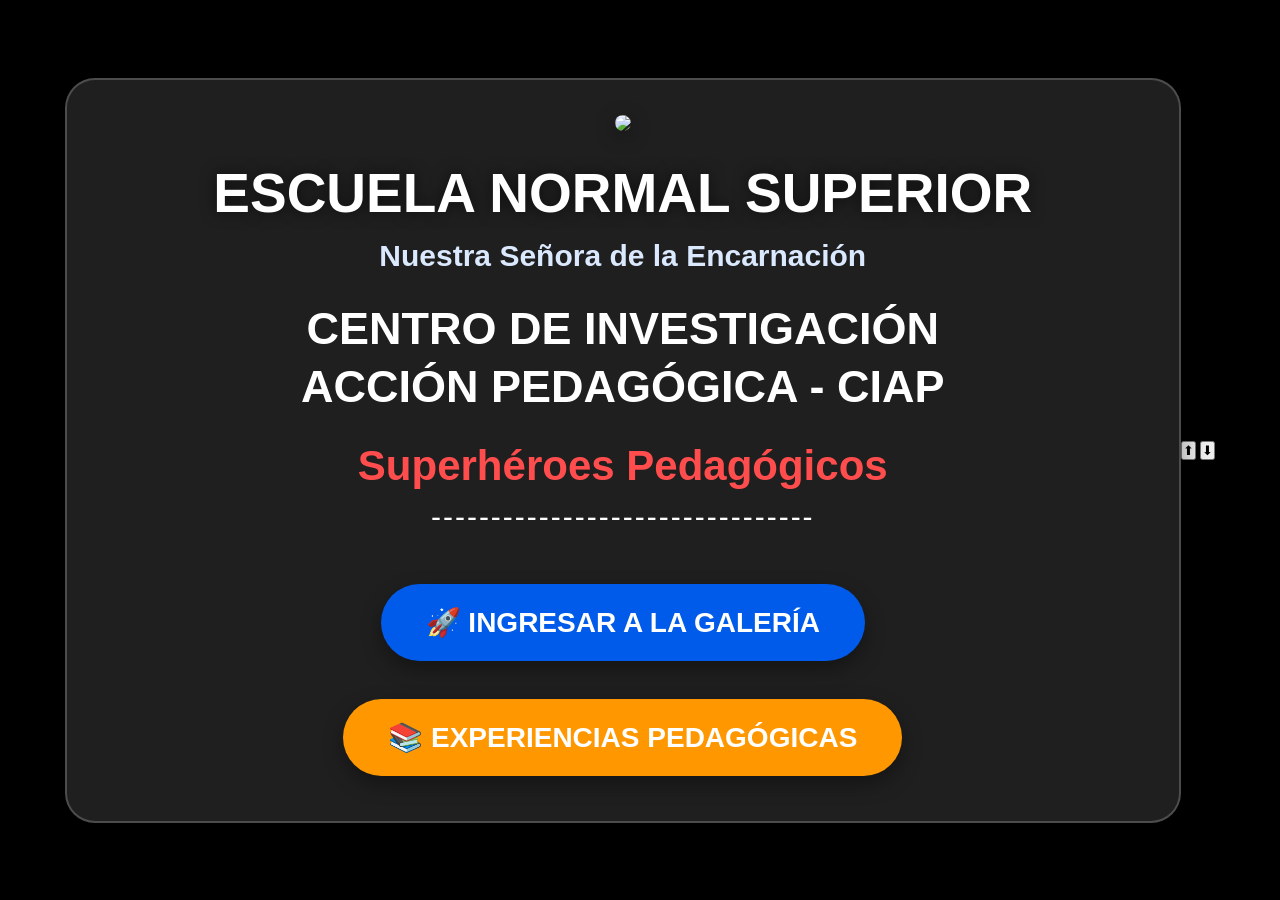
==== Zulma/index.html @ ff39f811 "Boton de subir" ====
<!DOCTYPE html>
<html lang="es">
<head>
<meta charset="UTF-8">
<meta name="viewport" content="width=device-width, initial-scale=1.0">

<title>CIAP - Superhéroes Pedagógicos</title>

<link rel="stylesheet" href="principal.css">

</head>
<body>

<div class="overlay">

    <!-- ESCUDO -->
    <img class="escudo" 
src="https://lh3.googleusercontent.com/d/1uw8sAKzs5hloNkuFIy9OmRKCK39hEZi2">

    <!-- CONTENIDO -->
    <div class="contenido">

        <h1>ESCUELA NORMAL SUPERIOR</h1>

        <h2>Nuestra Señora de la Encarnación</h2>

        <h3>
            CENTRO DE INVESTIGACIÓN <br>
            ACCIÓN PEDAGÓGICA - CIAP
        </h3>

        <p class="super">
            Superhéroes Pedagógicos
        </p>

        <p class="casita">
            --------------------------------
        </p>

        <!-- BOTÓN -->
        <a href="galeria.html" class="boton">
            🚀 INGRESAR A LA GALERÍA
       </a>  
        <br><br>

        <a href="experiencias.html" class="boton boton2">
        📚 EXPERIENCIAS PEDAGÓGICAS
            
       </a>

    </div>

</div>
<!-- BOTONES SUBIR Y BAJAR -->

<div class="botones-scroll">

    <button onclick="window.scrollTo({
        top:0,
        behavior:'smooth'
    })">
        ⬆
    </button>

    <button onclick="window.scrollTo({
        top:document.body.scrollHeight,
        behavior:'smooth'
    })">
        ⬇
    </button>

</div>
</body>
</html>
---- Zulma/principal.css ----
*{
    margin:0;
    padding:0;
    box-sizing:border-box;
    font-family:Arial, sans-serif;
}

body{

    min-height:100vh;

    padding:40px 20px;

    background-image:
    linear-gradient(rgba(0,0,0,0.55),
    rgba(0,0,0,0.55)),
    url("https://lh3.googleusercontent.com/d/1m2TNf2Zw0LyQ4OC9rk06dUzEHOG4fdyJ");

    background-size:cover;

    background-position:center top;

    background-repeat:no-repeat;

    background-attachment:fixed;

    background-color:#000;

    display:flex;

    justify-content:center;

    align-items:center;
}

/* CONTENEDOR PRINCIPAL */

.overlay{

    width:90%;

    max-width:1200px;

    background:rgba(255,255,255,0.12);

    backdrop-filter:blur(8px);

    border-radius:30px;

    padding:35px;

    text-align:center;

    border:2px solid rgba(255,255,255,0.2);

    box-shadow:0 10px 30px rgba(0,0,0,0.4);

    animation:aparecer 1s ease;
}

/* ESCUDO */

.escudo{

    width:140px;

    margin-bottom:25px;

    border-radius:20px;

    box-shadow:0 5px 20px rgba(0,0,0,0.4);
}

/* TEXTOS */

h1{

    color:white;

    font-size:55px;

    font-weight:bold;

    margin-bottom:10px;

    text-shadow:0 0 15px rgba(0,0,0,0.6);

    line-height:1.2;
}

h2{

    color:#dbe9ff;

    font-size:30px;

    margin-bottom:25px;

    line-height:1.3;
}

h3{

    color:#ffffff;

    font-size:45px;

    line-height:1.3;

    margin-bottom:25px;

    text-transform:uppercase;
}

.super{

    color:#ff4d4d;

    font-size:42px;

    font-weight:bold;

    margin-bottom:10px;
}

.casita{

    color:white;

    font-size:30px;

    margin-bottom:40px;

    letter-spacing:2px;
}

/* BOTONES */

.boton{

    display:inline-block;

    padding:22px 45px;

    background:#005bea;

    color:white;

    text-decoration:none;

    font-size:28px;

    border-radius:60px;

    transition:0.4s;

    box-shadow:0 8px 20px rgba(0,0,0,0.35);

    font-weight:bold;

    margin:10px;
}

.boton:hover{

    background:#003c8f;

    transform:scale(1.05);
}

.boton:active{

    transform:scale(0.97);
}

/* BOTÓN EXPERIENCIAS */

.boton2{

    background:#ff9800;
}

.boton2:hover{

    background:#d97706;
}

/* ANIMACIÓN */

@keyframes aparecer{

    from{

        opacity:0;

        transform:translateY(40px);
    }

    to{

        opacity:1;

        transform:translateY(0);
    }
}

/* =========================
   RESPONSIVE CELULAR
========================= */

@media(max-width:768px){

    body{

        padding:20px 10px;

        align-items:center;

        background-size:cover;

        background-position:center;
    }

    .overlay{

        width:95%;

        padding:25px 18px;

        border-radius:25px;
    }

    .escudo{

        width:95px;

        margin-bottom:18px;
    }

    h1{

        font-size:24px;

        line-height:1.3;

        margin-bottom:12px;
    }

    h2{

        font-size:18px;

        line-height:1.4;

        margin-bottom:18px;
    }

    h3{

        font-size:22px;

        line-height:1.5;

        margin-bottom:20px;
    }

    .super{

        font-size:24px;

        margin-bottom:8px;
    }

    .casita{

        font-size:18px;

        margin-bottom:28px;

        letter-spacing:1px;
    }

    .boton{

        display:block;

        width:100%;

        font-size:18px;

        padding:16px 20px;

        margin-top:15px;

        border-radius:18px;
    }

}
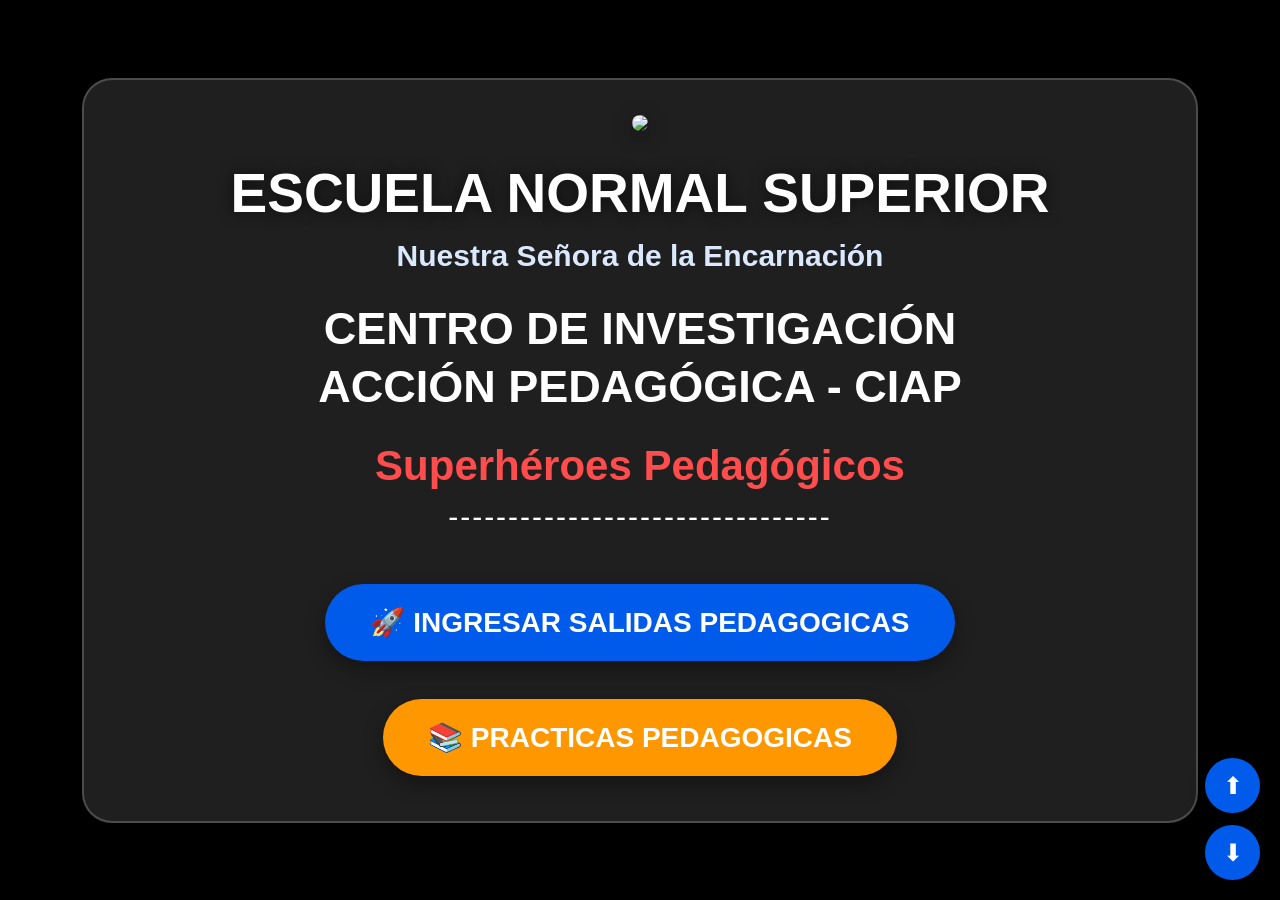
==== commit 35fd723a: "YES" ====
--- a/Zulma/index.html
+++ b/Zulma/index.html
@@ -39,12 +39,12 @@
 
         <!-- BOTÓN -->
         <a href="galeria.html" class="boton">
-            🚀 INGRESAR A LA GALERÍA
+            🚀 INGRESAR SALIDAS PEDAGOGICAS
        </a>  
         <br><br>
 
         <a href="experiencias.html" class="boton boton2">
-        📚 EXPERIENCIAS PEDAGÓGICAS
+        📚 PRACTICAS PEDAGOGICAS
             
        </a>
 
--- a/Zulma/principal.css
+++ b/Zulma/principal.css
@@ -296,3 +296,81 @@
     }
 
 }
+
+/* =========================
+   BOTONES SCROLL
+========================= */
+
+.botones-scroll{
+
+    position:fixed;
+
+    right:20px;
+
+    bottom:20px;
+
+    display:flex;
+
+    flex-direction:column;
+
+    gap:12px;
+
+    z-index:9999;
+}
+
+.botones-scroll button{
+
+    width:55px;
+
+    height:55px;
+
+    border:none;
+
+    border-radius:50%;
+
+    background:#005bea;
+
+    color:white;
+
+    font-size:24px;
+
+    cursor:pointer;
+
+    box-shadow:0 5px 15px rgba(0,0,0,0.35);
+
+    transition:0.3s;
+}
+
+.botones-scroll button:hover{
+
+    background:#003c8f;
+
+    transform:scale(1.1);
+}
+
+.botones-scroll button:active{
+
+    transform:scale(0.95);
+}
+
+/* CELULAR */
+
+@media(max-width:768px){
+
+    .botones-scroll{
+
+        right:12px;
+
+        bottom:12px;
+    }
+
+    .botones-scroll button{
+
+        width:48px;
+
+        height:48px;
+
+        font-size:20px;
+    }
+
+}
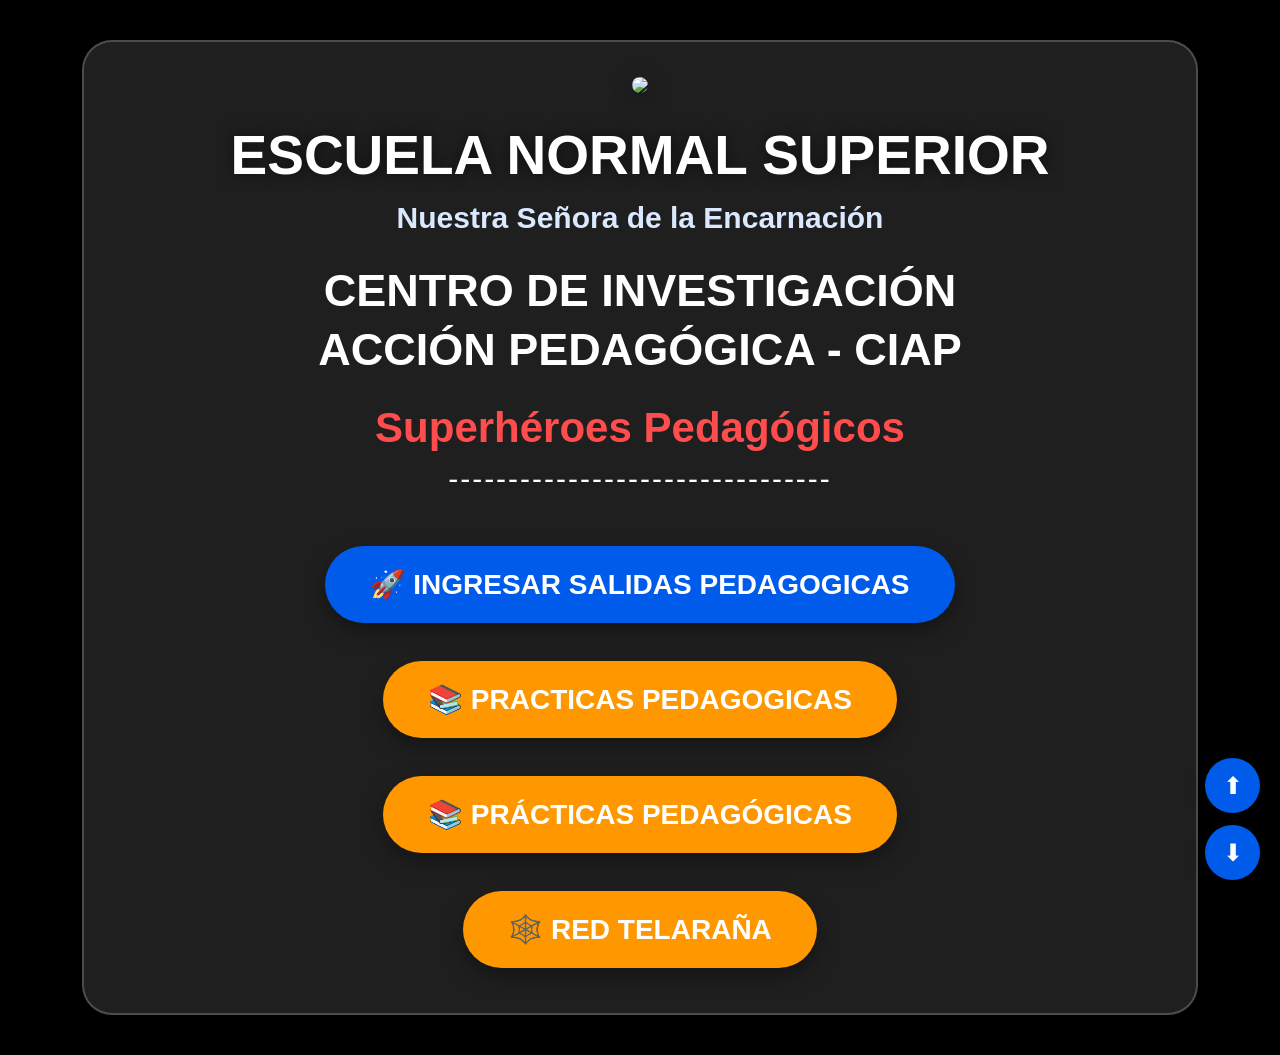
==== commit de48f152: "Add buttons for Practicas Pedagogicas and Red Telarana" ====
--- a/Zulma/index.html
+++ b/Zulma/index.html
@@ -43,10 +43,23 @@
        </a>  
         <br><br>
 
-        <a href="experiencias.html" class="boton boton2">
+        <a href="practicas.html" class="boton boton2">
         📚 PRACTICAS PEDAGOGICAS
             
        </a>
+        <br><br>
+
+<!-- BOTÓN PRÁCTICAS PEDAGÓGICAS -->
+<a href="practicas.html" class="boton boton2">
+    📚 PRÁCTICAS PEDAGÓGICAS
+</a>
+
+<br><br>
+
+<!-- BOTÓN RED TELARAÑA -->
+<a href="red-telarana.html" class="boton boton2">
+    🕸️ RED TELARAÑA
+</a>
 
     </div>
 
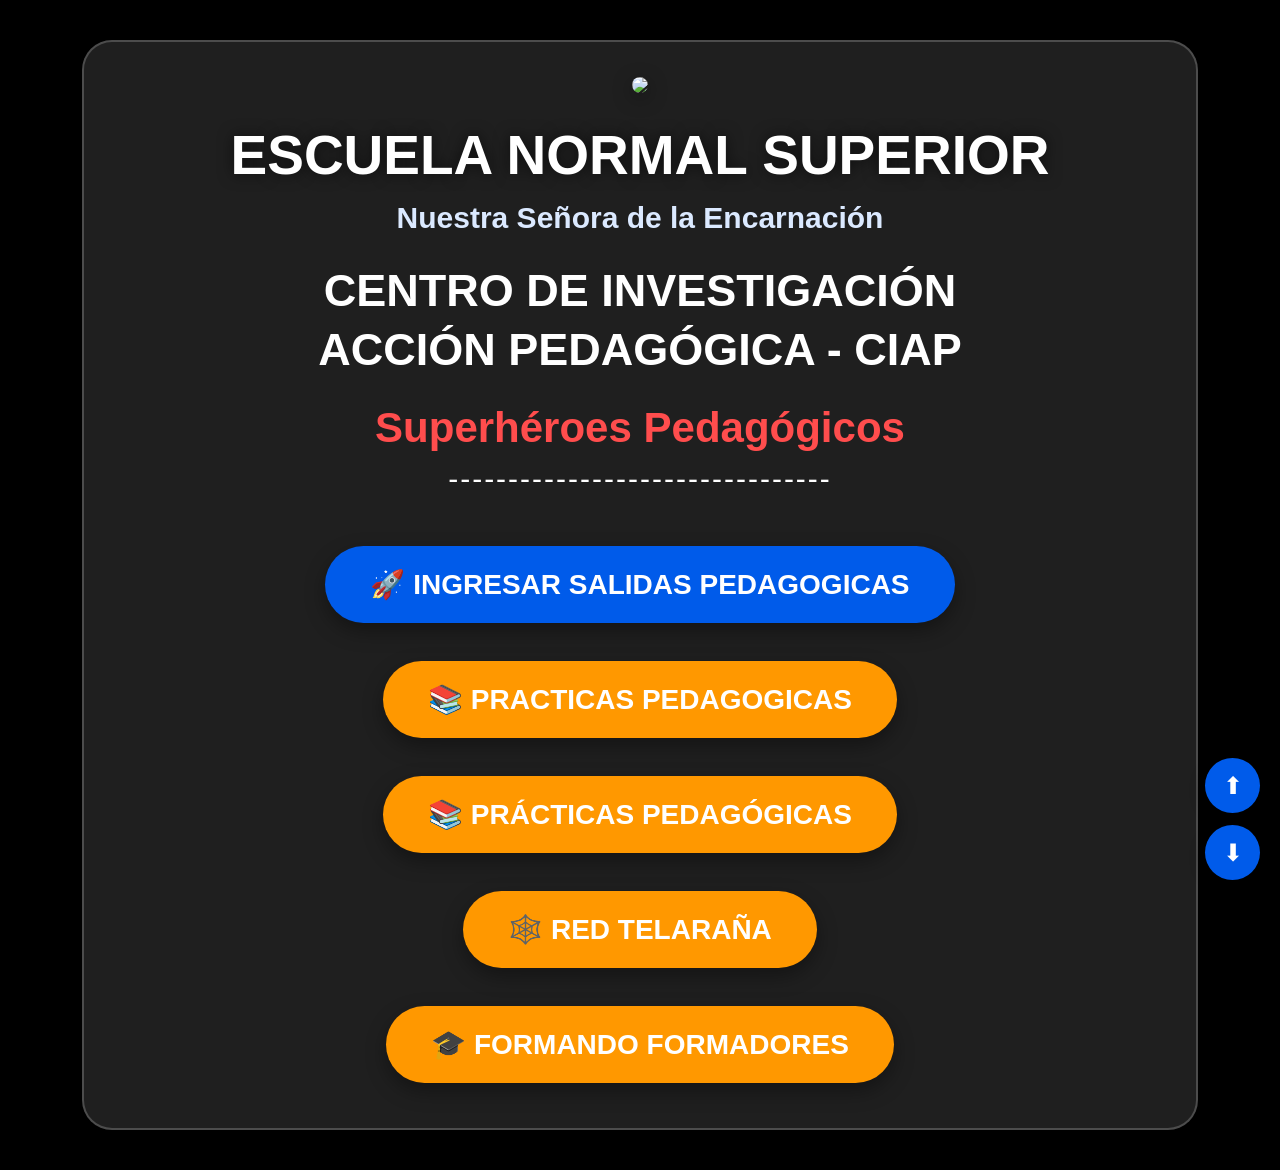
==== commit 00a6f470: "Update index.html" ====
--- a/Zulma/index.html
+++ b/Zulma/index.html
@@ -60,7 +60,14 @@
 <a href="red-telarana.html" class="boton boton2">
     🕸️ RED TELARAÑA
 </a>
+<br><br>
 
+<a href="https://canva.link/r352d560uwshucq"
+   class="boton boton2"
+   target="_blank"
+   rel="noopener noreferrer">
+    🎓 FORMANDO FORMADORES
+</a>
     </div>
 
 </div>
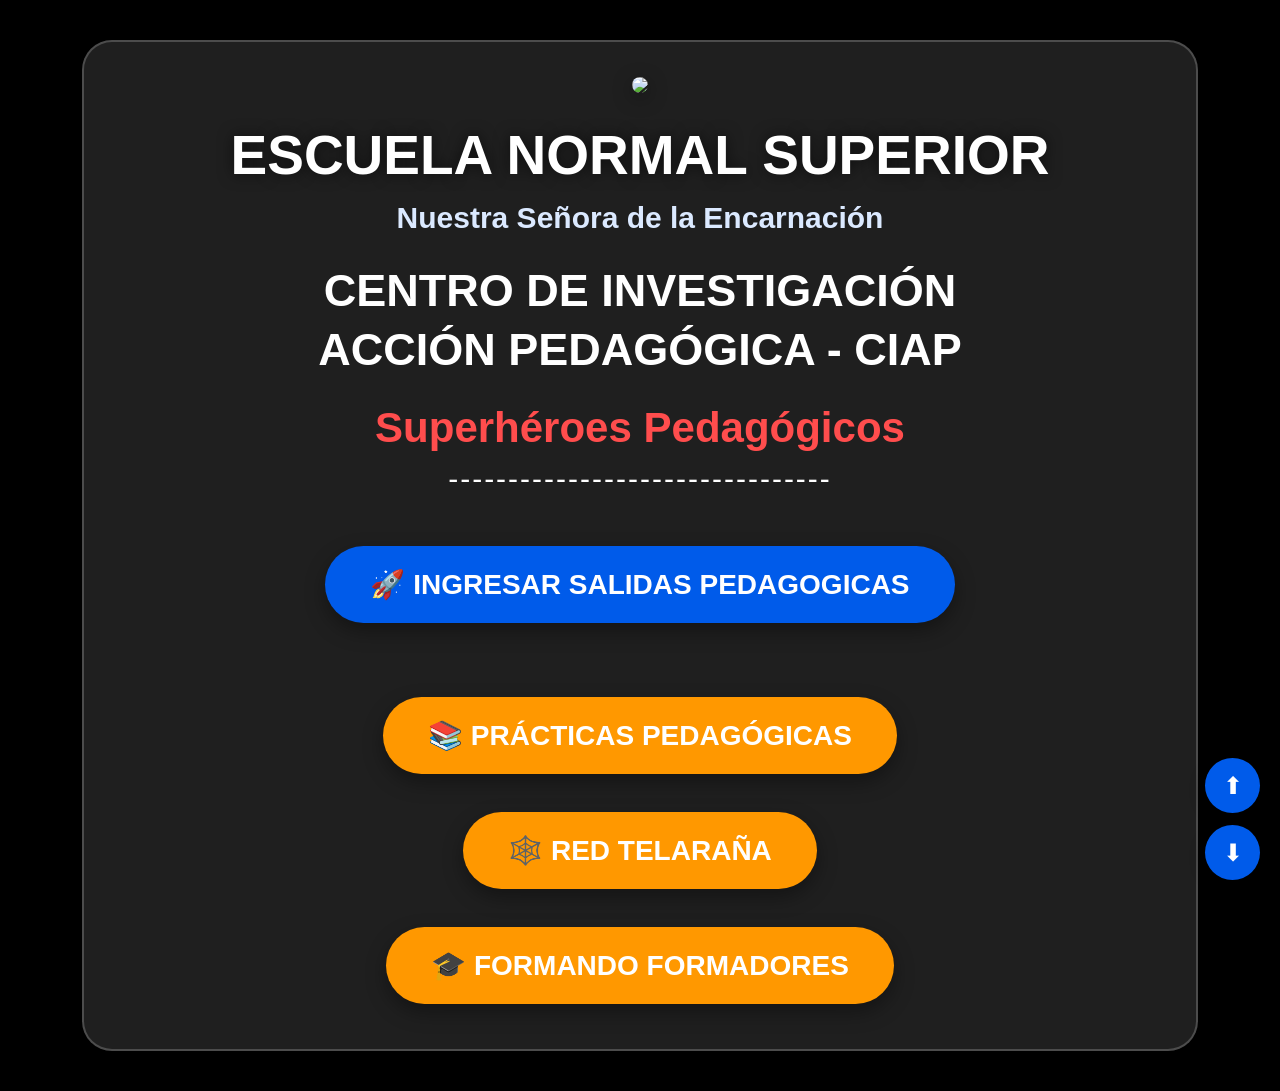
==== commit 64b034a2: "Update index.html" ====
--- a/Zulma/index.html
+++ b/Zulma/index.html
@@ -43,10 +43,7 @@
        </a>  
         <br><br>
 
-        <a href="practicas.html" class="boton boton2">
-        📚 PRACTICAS PEDAGOGICAS
-            
-       </a>
+        
         <br><br>
 
 <!-- BOTÓN PRÁCTICAS PEDAGÓGICAS -->
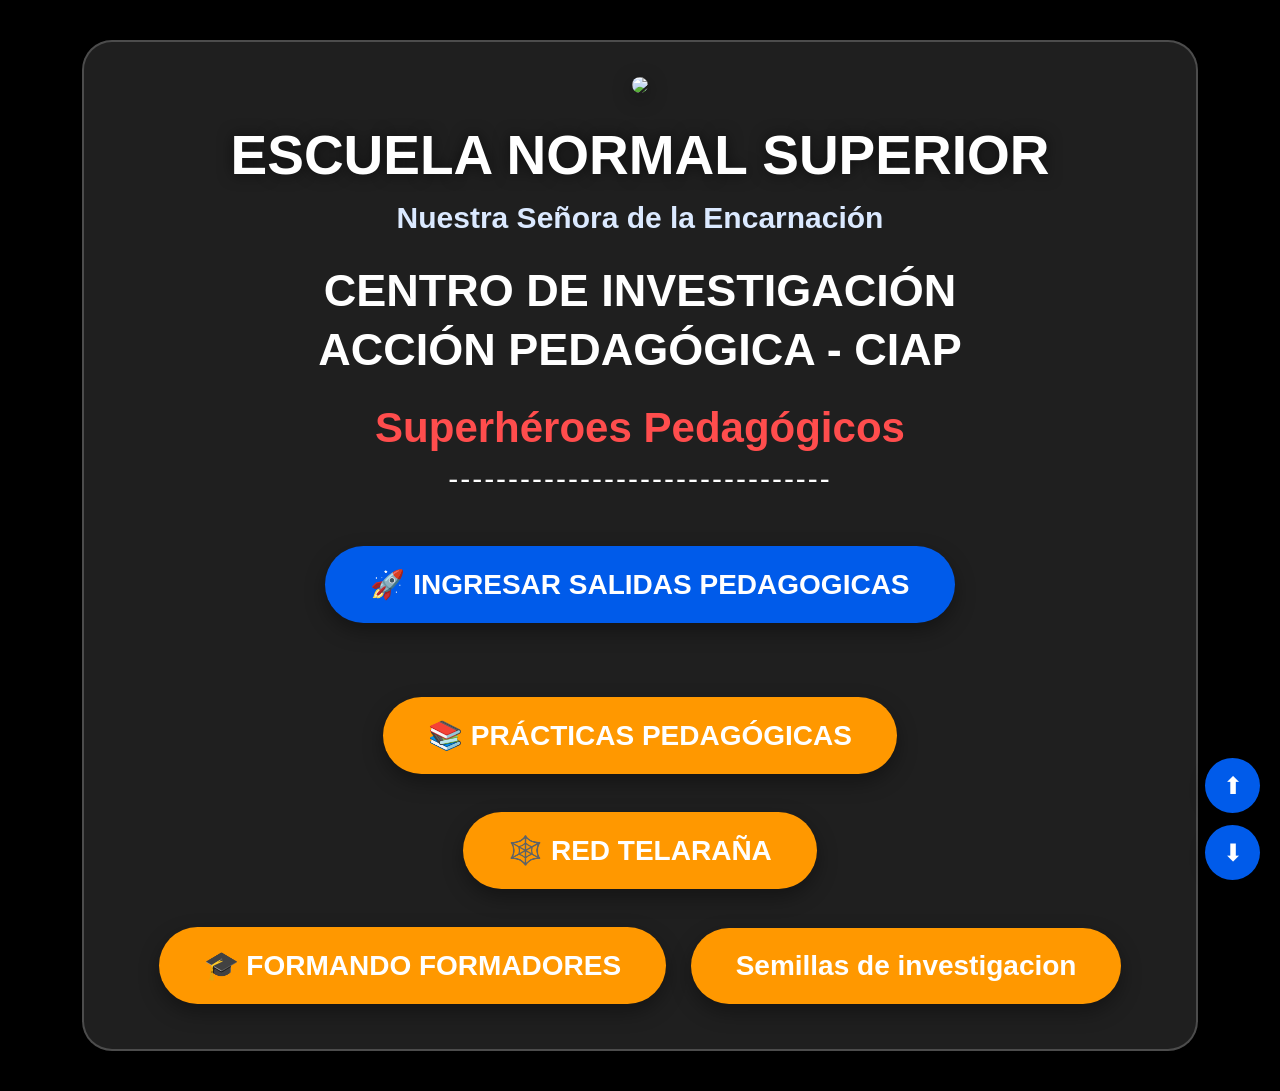
==== commit c7cb1128: "Update index.html" ====
--- a/Zulma/index.html
+++ b/Zulma/index.html
@@ -65,6 +65,12 @@
    rel="noopener noreferrer">
     🎓 FORMANDO FORMADORES
 </a>
+        <a href="https://new.express.adobe.com/webpage/EcaB8PyuOwhGi"
+   class="boton boton2"
+   target="_blank"
+   rel="noopener noreferrer">
+    Semillas de investigacion
+</a>
     </div>
 
 </div>
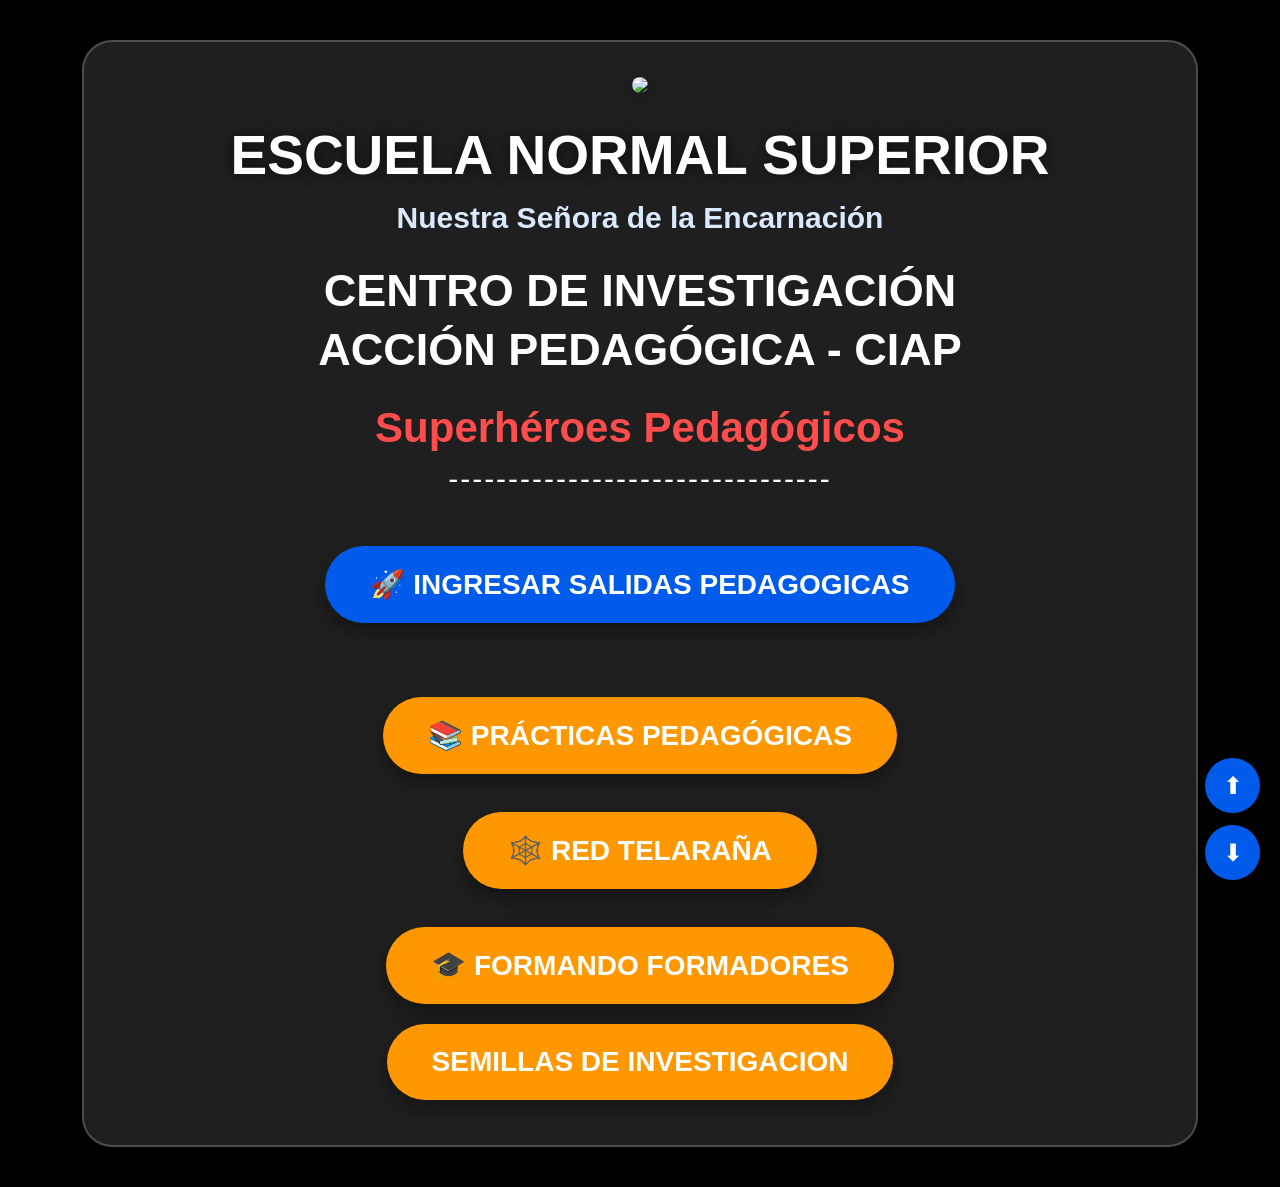
==== commit 7ba0a451: "Change link text to uppercase" ====
--- a/Zulma/index.html
+++ b/Zulma/index.html
@@ -69,7 +69,7 @@
    class="boton boton2"
    target="_blank"
    rel="noopener noreferrer">
-    Semillas de investigacion
+    SEMILLAS DE INVESTIGACION
 </a>
     </div>
 
